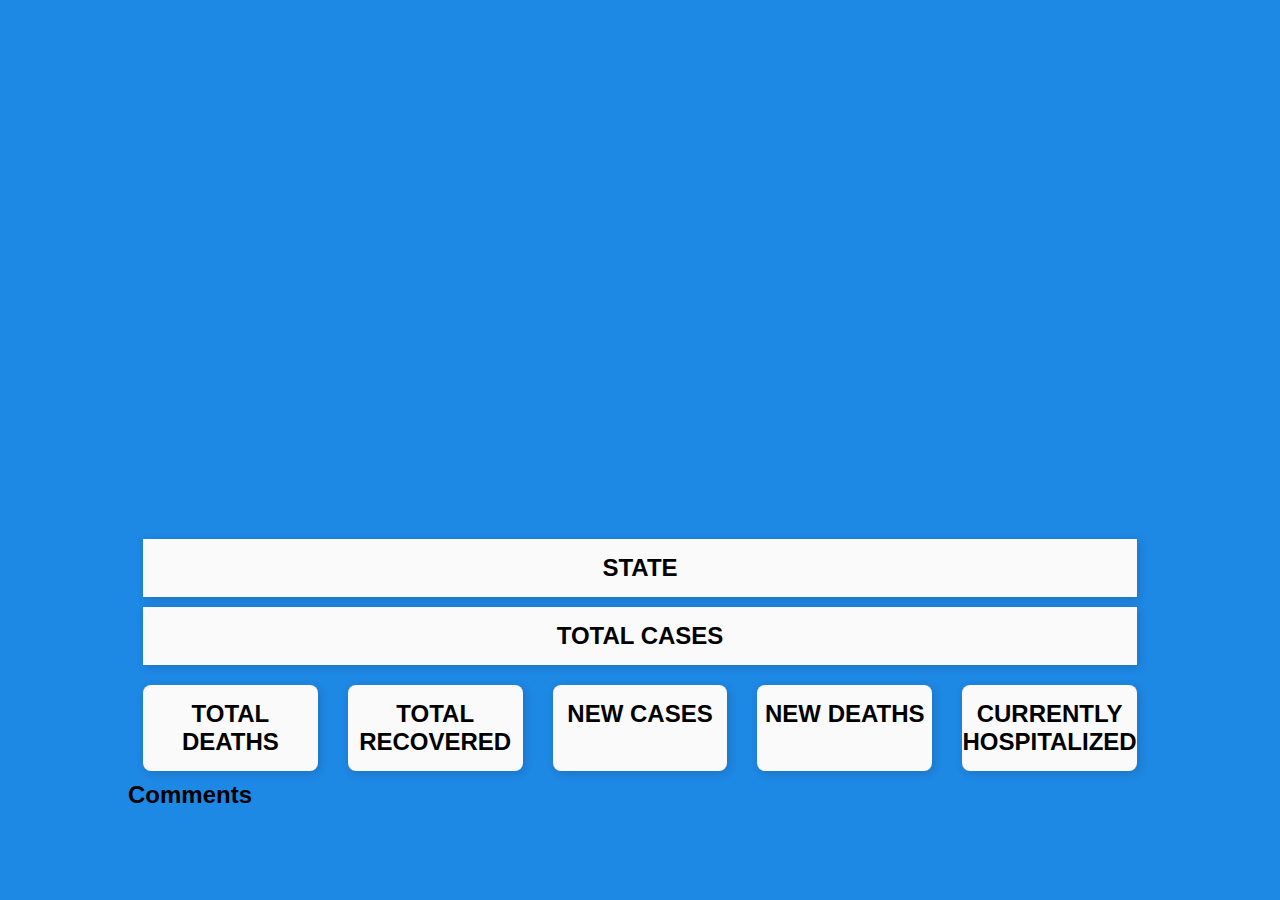
==== index.html @ 9bd56def "github problems, added css, first fetch to API call, map of USA" ====
<!DOCTYPE html>
<html>
<head>
    <meta charset='utf-8'>
    <meta http-equiv='X-UA-Compatible' content='IE=edge'>
    <link href="https://fonts.googleapis.com/css?family=Montserrat|Roboto|Roboto+Mono&display=swap" rel="stylesheet">
    <title>COVID-19 TRACKER</title>
    <meta name='viewport' content='width=device-width, initial-scale=1'>
    <link rel='stylesheet' type='text/css' media='screen' href='main.css'>
    
</head>
<body>
    <div class="map"><iframe src="https://createaclickablemap.com/map.php?&id=101126&maplocation=false&online=true" width="900" height="525" style="border: none;"></iframe>
    <script>if (window.addEventListener){ window.addEventListener("message", function(event) { if(event.datant.data.substr(22); } }, false); } else if (window.attachEvent){ window.attachEvent("message", function(event) { if( event.data.length >= 22) { if ( event.data.substr(0, 22) == "__MM-LOCATION.REDIRECT") location = event.data.substr(22); } }, false); } </script>
    <p id="map"></p>
    </div>
    <div class="wrapper">
        <div class="statistic">
            <div class="state_case_box">
                <h2>State</h2>
                <p id="state"></p>
            </div>
            
            
            <div class="total_case_box">
                <h2>Total Cases</h2>
                <p id="total_cases"></p>
            </div>
           <div class="box_wrapper">
                <div class="box">
                    <h2>Total Deaths</h2>
                    <p id="total_death"> </p>
                </div>

                <div class="box">
                    <h2>Total Recovered</h2>
                    <p id="total_recovered"> </p>
                </div>

                <div class="box">
                    <h2>New cases</h2>
                    <p id="new_case"> </p>
                </div>

                <div class="box">
                    <h2>New Deaths</h2>
                    <p id="new_death"> </p>
                </div>
                
                <div class="box">
                    <h2>Currently Hospitalized</h2>
                    <p id="in_hospital"> </p>
                </div>
           </div> 
        
           
        </div class="comments">
            <h2>Comments</h2>
        <div>

        </div>
    </div>

    <script src='index.js'></script>
</body>
</html>
---- main.css ----
*{
    margin: 0;
    padding: 0;
    outline: 0;
    font-family: 'Nunito',sans-serif;
}
body{
    background-color: #1e88e5;
}
.wrapper{
    width: 80%;
    position: absolute;
    left: 50%;
    transform: translateX(-50%);
}
.statistic{
    width: 100%;
}
.state_case_box{
    
    background-color: #fafafa;
    box-shadow: 2px 2px 8px rgba(30,30,30,.2);
    margin: 10px 15px;
    padding: 15px 0;
    text-align: center;
    text-transform: uppercase;
}


.total_case_box{
    
    background-color: #fafafa;
    box-shadow: 2px 2px 8px rgba(30,30,30,.2);
    margin: 10px 15px;
    padding: 15px 0;
    text-align: center;
    text-transform: uppercase;
}
.total_case_box p{
    font-size: 3rem;
}
.wrapper .box_wrapper{
    display: flex;
    flex-wrap: nowrap;
    flex-direction: row;
}

.box_wrapper .box{
    background-color: #fafafa;
    box-shadow: 2px 2px 8px rgba(30,30,30,.2);
    margin: 10px 15px;
    width:25%;
    text-align: center;
    padding: 15px 0;
    border-radius: 8px;
    text-transform: uppercase;
}
.box_wrapper .box p{
    font-size: 2.5rem;
}


/*Styiling the table*/
table{
    width: 100%;
    padding: 15px 10px;
    margin: 10px 0;
    text-align: center;
    border-spacing: 0;
}
tr:first-child{
    background-color: #37474f;
    color: #fafafa;
    text-transform: uppercase;
}
th{
    padding: 15px 0;
    border: none;
    border-spacing: 0;
    
}
tr:nth-child(even){
    background-color: #fafafa;
    
    
}
tr:nth-child(odd){
    background-color: #424242;
    color: #fafafa;
}
tr td{
    padding: 15px 0;
    
    
}
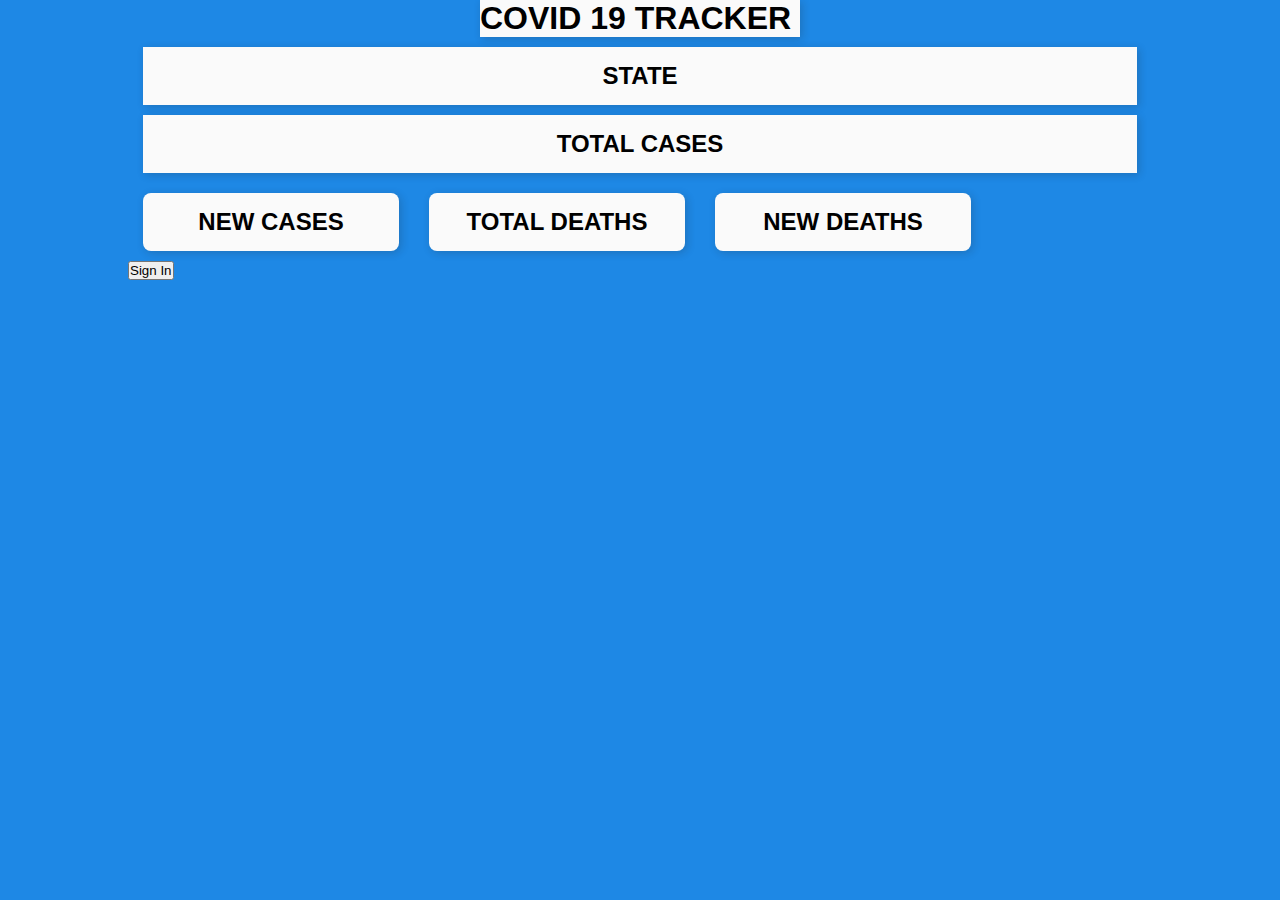
==== commit a25e1c45: "MVP except OOJS done" ====
--- a/index.html
+++ b/index.html
@@ -10,15 +10,19 @@
     
 </head>
 <body>
-    <div class="map"><iframe src="https://createaclickablemap.com/map.php?&id=101126&maplocation=false&online=true" width="900" height="525" style="border: none;"></iframe>
-    <script>if (window.addEventListener){ window.addEventListener("message", function(event) { if(event.datant.data.substr(22); } }, false); } else if (window.attachEvent){ window.attachEvent("message", function(event) { if( event.data.length >= 22) { if ( event.data.substr(0, 22) == "__MM-LOCATION.REDIRECT") location = event.data.substr(22); } }, false); } </script>
-    <p id="map"></p>
+    
+    <div class="title">
+        <h1>COVID 19 TRACKER</h1>
+    </div>
+    <div class="buttons">
+        
+        
     </div>
     <div class="wrapper">
         <div class="statistic">
             <div class="state_case_box">
                 <h2>State</h2>
-                <p id="state"></p>
+                <p id="state_name"></p>
             </div>
             
             
@@ -28,18 +32,13 @@
             </div>
            <div class="box_wrapper">
                 <div class="box">
-                    <h2>Total Deaths</h2>
-                    <p id="total_death"> </p>
+                    <h2>New Cases</h2>
+                    <p id="new_case"> </p>
                 </div>
 
                 <div class="box">
-                    <h2>Total Recovered</h2>
-                    <p id="total_recovered"> </p>
-                </div>
-
-                <div class="box">
-                    <h2>New cases</h2>
-                    <p id="new_case"> </p>
+                    <h2>Total Deaths</h2>
+                    <p id="total_death"> </p>
                 </div>
 
                 <div class="box">
@@ -47,20 +46,24 @@
                     <p id="new_death"> </p>
                 </div>
                 
-                <div class="box">
-                    <h2>Currently Hospitalized</h2>
-                    <p id="in_hospital"> </p>
-                </div>
+                
            </div> 
+        <div id='signin'>
+            <button onclick= "signIn()" id="SignIn">Sign In</button>
+        </div>
         
            
-        </div class="comments">
-            <h2>Comments</h2>
-        <div>
+        <div id="comments">
+            <div id="stateComments">
+                
+            </div>
 
+            
         </div>
     </div>
 
-    <script src='index.js'></script>
+    <script src='index.js'>
+      
+    </script>
 </body>
 </html>--- a/main.css
+++ b/main.css
@@ -6,6 +6,15 @@
 }
 body{
     background-color: #1e88e5;
+}
+
+.title{
+    display: block;
+    background-color: #fafafa;
+    box-shadow: 2px 2px 8px rgba(30,30,30,.2);
+    margin-left: auto;
+    margin-right: auto;
+    width: 25%;
 }
 .wrapper{
     width: 80%;
@@ -59,8 +68,13 @@
     font-size: 2.5rem;
 }
 
+.map{
+    display: block;
+    margin-left: auto;
+    margin-right: auto;
+    width: 65%;
+}
 
-/*Styiling the table*/
 table{
     width: 100%;
     padding: 15px 10px;
